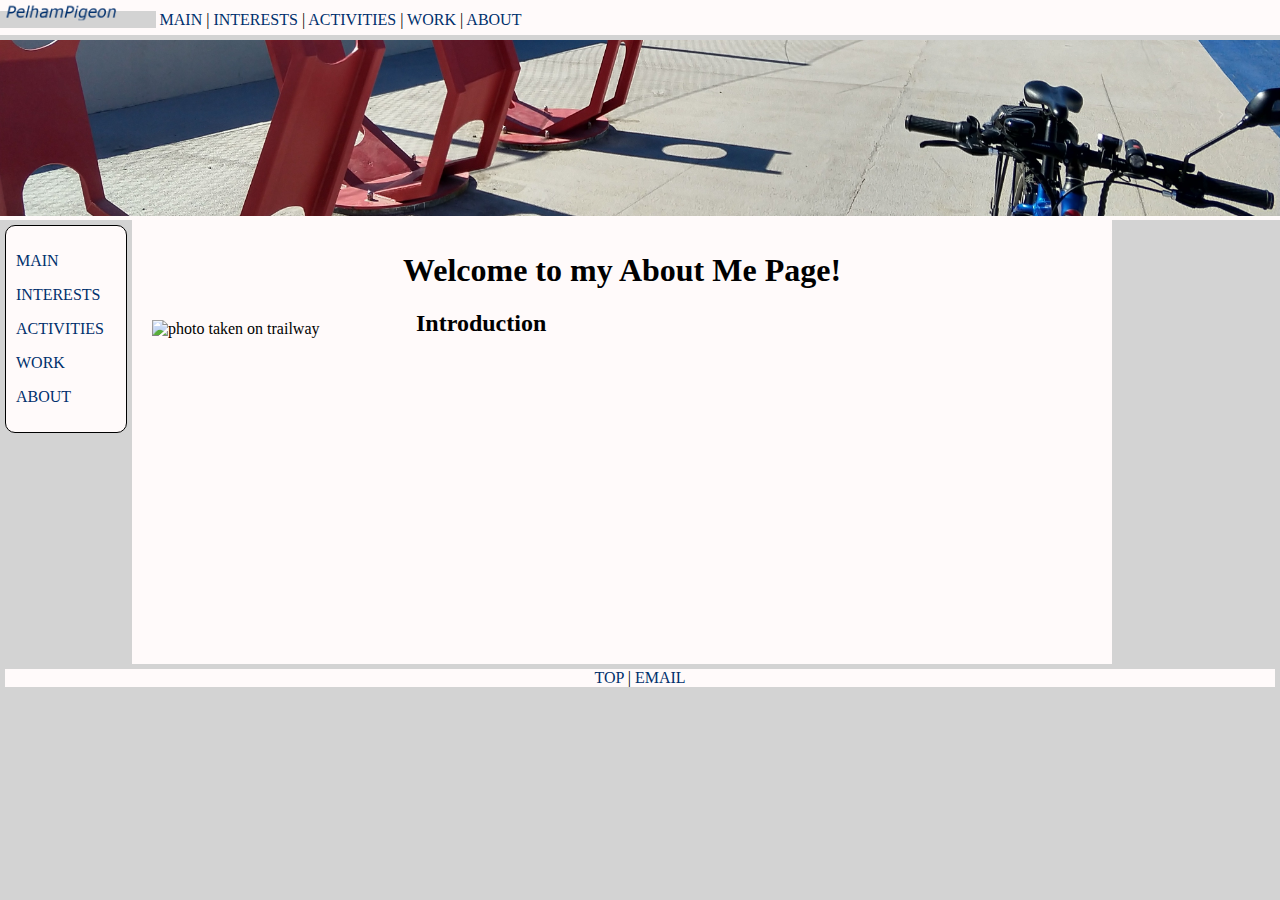
==== about.html @ 82945ff6 "Initial commit" ====
<!DOCTYPE html>
<html>
  <head>
    <meta http-equiv="content-type" content="text/html; charset=UTF-8">
    <title>Pelham Pigeon's Interests Page</title>
    <link type="text/css" rel="stylesheet" href="css/style-about.css">
  </head>
  <body>
    <div id="header"> <a href="index.html"><img src="images/pelham_logo_navy.png"

          alt="logo" height="25px"></a> <a href="index.html">MAIN</a> | <a href="interests.html">INTERESTS</a>
      | <a href="activities.html">ACTIVITIES</a> | <a href="work.html">WORK</a>
      | <a href="about.html">ABOUT</a> </div>
    <div id="banner"> <img src="images/rockland-bridge-banner.jpg" alt="banner"

        width="100%"> </div>
    <div id="left-nav">
      <p><a href="index.html">MAIN</a></p>
      <p><a href="interests.html">INTERESTS</a></p>
      <p><a href="activities.html">ACTIVITIES</a></p>
      <p><a href="work.html">WORK</a></p>
      <p><a href="about.html">ABOUT</a></p>
    </div>
    <div id="main">
      <h1 style="text-align: center;">Welcome to my About Me Page!</h1>
      <img src="file:///C:/Incoming/www2/images/photome.png" alt="photo taken on trailway"

        style="width: 254px; height: 324px; float: left; margin: 10px;">
      <h2>Introduction</h2>
      </div>
    
      <div id="footer"> <a href="#topofpage">TOP</a> | <a href="emailto:rlucenti74@hotmail.com">EMAIL</a></div>
   
  </body>
</html>
---- css/style-about.css ----
body {
	background-color: lightgray;
	padding: 0px;
	margin: 0px;
	color: black;
}
#header {
	padding: 0px;
	margin-bottom: 5px;
	height: 35px;
	background-color: snow;
}
#banner {
	background-color: snow;
	margin: 0px;
	padding: 0px;
}
#left-nav {
	float: left;
	width: 100px;
	border: 1px solid black;
	border-radius: 10px;
	padding: 10px;
	margin: 5px;
	background-color: snow;
}
#main {
	/* border: 1px solid black; */
	width: 75%;
	padding: 10px;
	margin: 0px;
	overflow: auto;
	background-color: snow;
}
#footer {
	/* border: 1px solid black; */
	margin: 5px;
	text-align: center;
	background-color: snow;
	text-decoration: none;
}
a:hover {
	background-color: lightgray;
}
a:link {
	text-decoration: none;
	color: #00306d;
}
a:visited {
	color: #00306d;
}
a:active {
	color: #00306d;
}
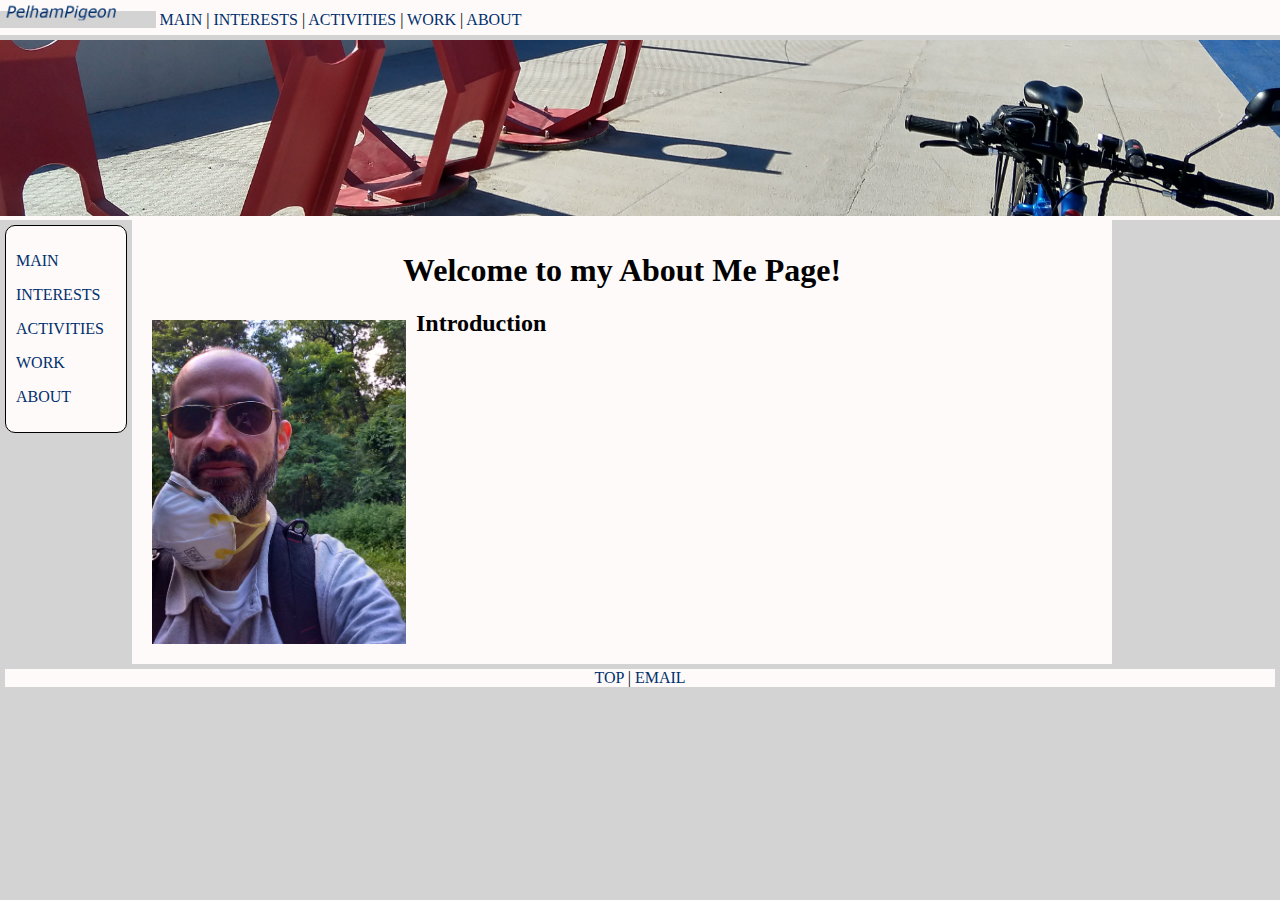
==== commit 08b99022: "Initial commit" ====
--- a/about.html
+++ b/about.html
@@ -23,13 +23,11 @@
     </div>
     <div id="main">
       <h1 style="text-align: center;">Welcome to my About Me Page!</h1>
-      <img src="file:///C:/Incoming/www2/images/photome.png" alt="photo taken on trailway"
+      <img src="images/photome.png" alt="photo taken on trailway"
 
         style="width: 254px; height: 324px; float: left; margin: 10px;">
       <h2>Introduction</h2>
-      </div>
-    
-      <div id="footer"> <a href="#topofpage">TOP</a> | <a href="emailto:rlucenti74@hotmail.com">EMAIL</a></div>
-   
+    </div>
+    <div id="footer"> <a href="#topofpage">TOP</a> | <a href="emailto:rlucenti74@hotmail.com">EMAIL</a></div>
   </body>
 </html>
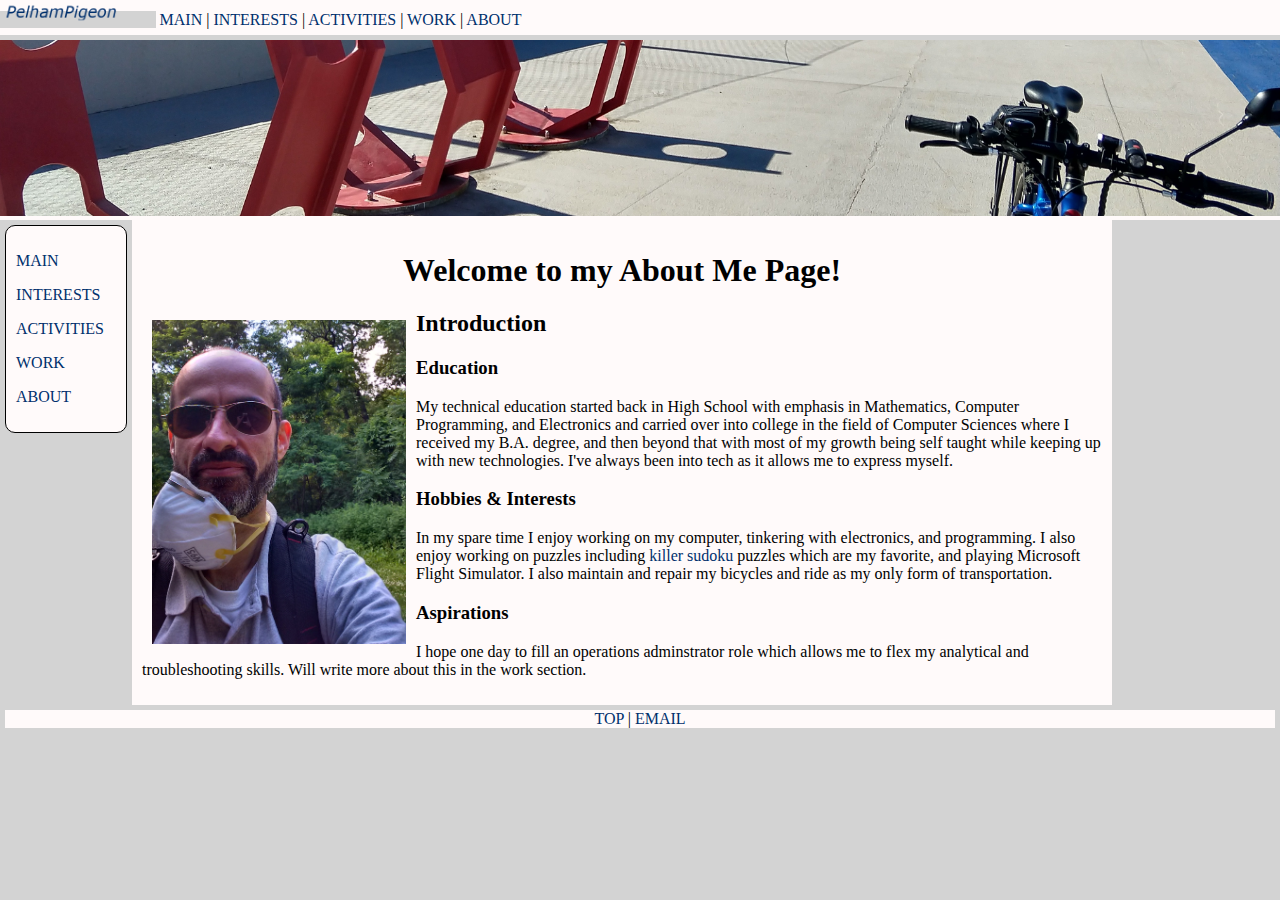
==== commit 54e2051c: "2021.06.08 update" ====
--- a/about.html
+++ b/about.html
@@ -1,33 +1,49 @@
-<!DOCTYPE html>
-<html>
-  <head>
-    <meta http-equiv="content-type" content="text/html; charset=UTF-8">
-    <title>Pelham Pigeon's Interests Page</title>
-    <link type="text/css" rel="stylesheet" href="css/style-about.css">
-  </head>
-  <body>
-    <div id="header"> <a href="index.html"><img src="images/pelham_logo_navy.png"
-
-          alt="logo" height="25px"></a> <a href="index.html">MAIN</a> | <a href="interests.html">INTERESTS</a>
-      | <a href="activities.html">ACTIVITIES</a> | <a href="work.html">WORK</a>
-      | <a href="about.html">ABOUT</a> </div>
-    <div id="banner"> <img src="images/rockland-bridge-banner.jpg" alt="banner"
-
-        width="100%"> </div>
-    <div id="left-nav">
-      <p><a href="index.html">MAIN</a></p>
-      <p><a href="interests.html">INTERESTS</a></p>
-      <p><a href="activities.html">ACTIVITIES</a></p>
-      <p><a href="work.html">WORK</a></p>
-      <p><a href="about.html">ABOUT</a></p>
-    </div>
-    <div id="main">
-      <h1 style="text-align: center;">Welcome to my About Me Page!</h1>
-      <img src="images/photome.png" alt="photo taken on trailway"
-
-        style="width: 254px; height: 324px; float: left; margin: 10px;">
-      <h2>Introduction</h2>
-    </div>
-    <div id="footer"> <a href="#topofpage">TOP</a> | <a href="emailto:rlucenti74@hotmail.com">EMAIL</a></div>
-  </body>
-</html>
+<!DOCTYPE html>
+<html>
+  <head>
+    <meta http-equiv="content-type" content="text/html; charset=UTF-8">
+    <title>Pelham Pigeon's Interests Page</title>
+    <link type="text/css" rel="stylesheet" href="css/style-about.css">
+  </head>
+  <body>
+    <div id="header"> <a href="index.html"><img src="images/pelham_logo_navy.png"+
+          alt="logo" height="25px"></a> <a href="index.html">MAIN</a> | <a href="interests.html">INTERESTS</a>
+      | <a href="activities.html">ACTIVITIES</a> | <a href="work.html">WORK</a>
+      | <a href="about.html">ABOUT</a> </div>
+    <div id="banner"> <img src="images/rockland-bridge-banner.jpg" alt="banner"+
+        width="100%"> </div>
+    <div id="left-nav">
+      <p><a href="index.html">MAIN</a></p>
+      <p><a href="interests.html">INTERESTS</a></p>
+      <p><a href="activities.html">ACTIVITIES</a></p>
+      <p><a href="work.html">WORK</a></p>
+      <p><a href="about.html">ABOUT</a></p>
+    </div>
+    <div id="main">
+      <h1 style="text-align: center;">Welcome to my About Me Page!</h1>
+      <img src="images/photome.png" alt="photo taken on trailway" style="width: 254px; height: 324px; float: left; margin: 10px;">
+      <h2>Introduction</h2>
+      <h3> Education </h3>
+      <p> My technical education started back in High School with emphasis in
+        Mathematics, Computer Programming, and Electronics and carried over into
+        college in the field of Computer Sciences where I received my B.A.
+        degree, and then beyond that with most of my growth being self taught
+        while keeping up with new technologies. I've always been into tech as it
+        allows me to express myself. </p>
+      <h3> Hobbies &amp; Interests </h3>
+      <p> In my spare time I enjoy working on my computer, tinkering with
+        electronics, and programming. I also enjoy working on puzzles including
+        <a href="https://www.killersudokuonline.com/">killer sudoku</a> puzzles
+        which are my favorite, and playing Microsoft Flight Simulator. I also
+        maintain and repair my bicycles and ride as my only form of
+        transportation. </p>
+      <h3> Aspirations </h3>
+      <p> I hope one day to fill an operations adminstrator role which allows me
+        to flex my analytical and troubleshooting skills. Will write more about
+        this in the work section. </p>
+    </div>
+    <div id="footer"> <a href="#topofpage">TOP</a> | <a href="mailto:rlucenti74@hotmail.com">EMAIL</a></div>
+  </body>
+</html>
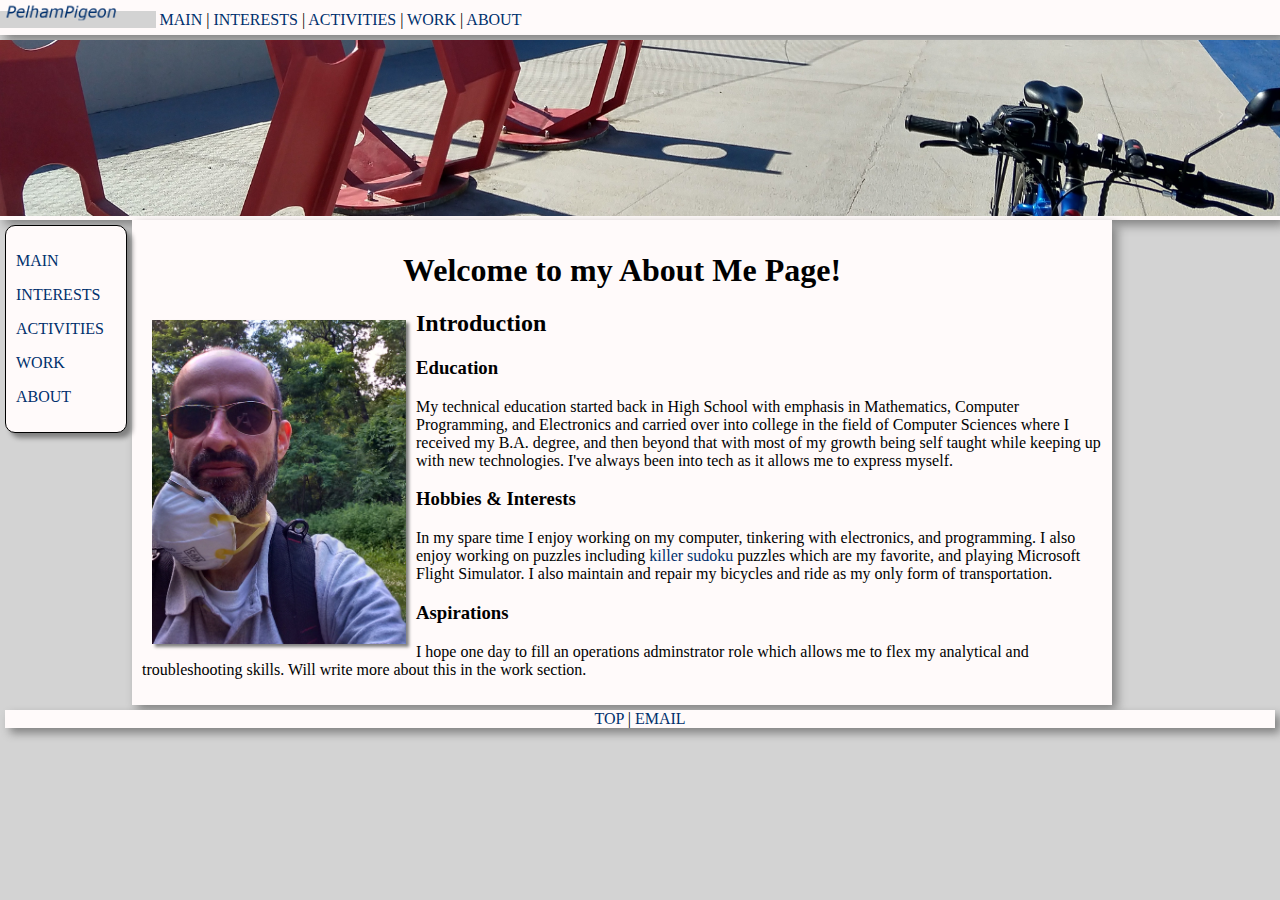
==== commit b939e37b: "2021.06.11 update with box-shadow" ====
--- a/about.html
+++ b/about.html
@@ -23,7 +23,7 @@
     </div>
     <div id="main">
       <h1 style="text-align: center;">Welcome to my About Me Page!</h1>
-      <img src="images/photome.png" alt="photo taken on trailway" style="width: 254px; height: 324px; float: left; margin: 10px;">
+      <img src="images/photome.png" alt="photo taken on trailway" style="width: 254px; height: 324px; float: left; margin: 10px; box-shadow: 3px 3px 3px gray;">
       <h2>Introduction</h2>
       <h3> Education </h3>
       <p> My technical education started back in High School with emphasis in
--- a/css/style-about.css
+++ b/css/style-about.css
@@ -9,11 +9,13 @@
 	margin-bottom: 5px;
 	height: 35px;
 	background-color: snow;
+	box-shadow: 5px 5px 10px gray;
 }
 #banner {
 	background-color: snow;
 	margin: 0px;
 	padding: 0px;
+	box-shadow: 5px 5px 10px gray;
 }
 #left-nav {
 	float: left;
@@ -23,6 +25,7 @@
 	padding: 10px;
 	margin: 5px;
 	background-color: snow;
+	box-shadow: 5px 5px 5px gray;
 }
 #main {
 	/* border: 1px solid black; */
@@ -31,6 +34,7 @@
 	margin: 0px;
 	overflow: auto;
 	background-color: snow;
+	box-shadow: 5px 5px 10px gray;
 }
 #footer {
 	/* border: 1px solid black; */
@@ -38,6 +42,7 @@
 	text-align: center;
 	background-color: snow;
 	text-decoration: none;
+	box-shadow: 5px 5px 10px gray;
 }
 a:hover {
 	background-color: lightgray;
